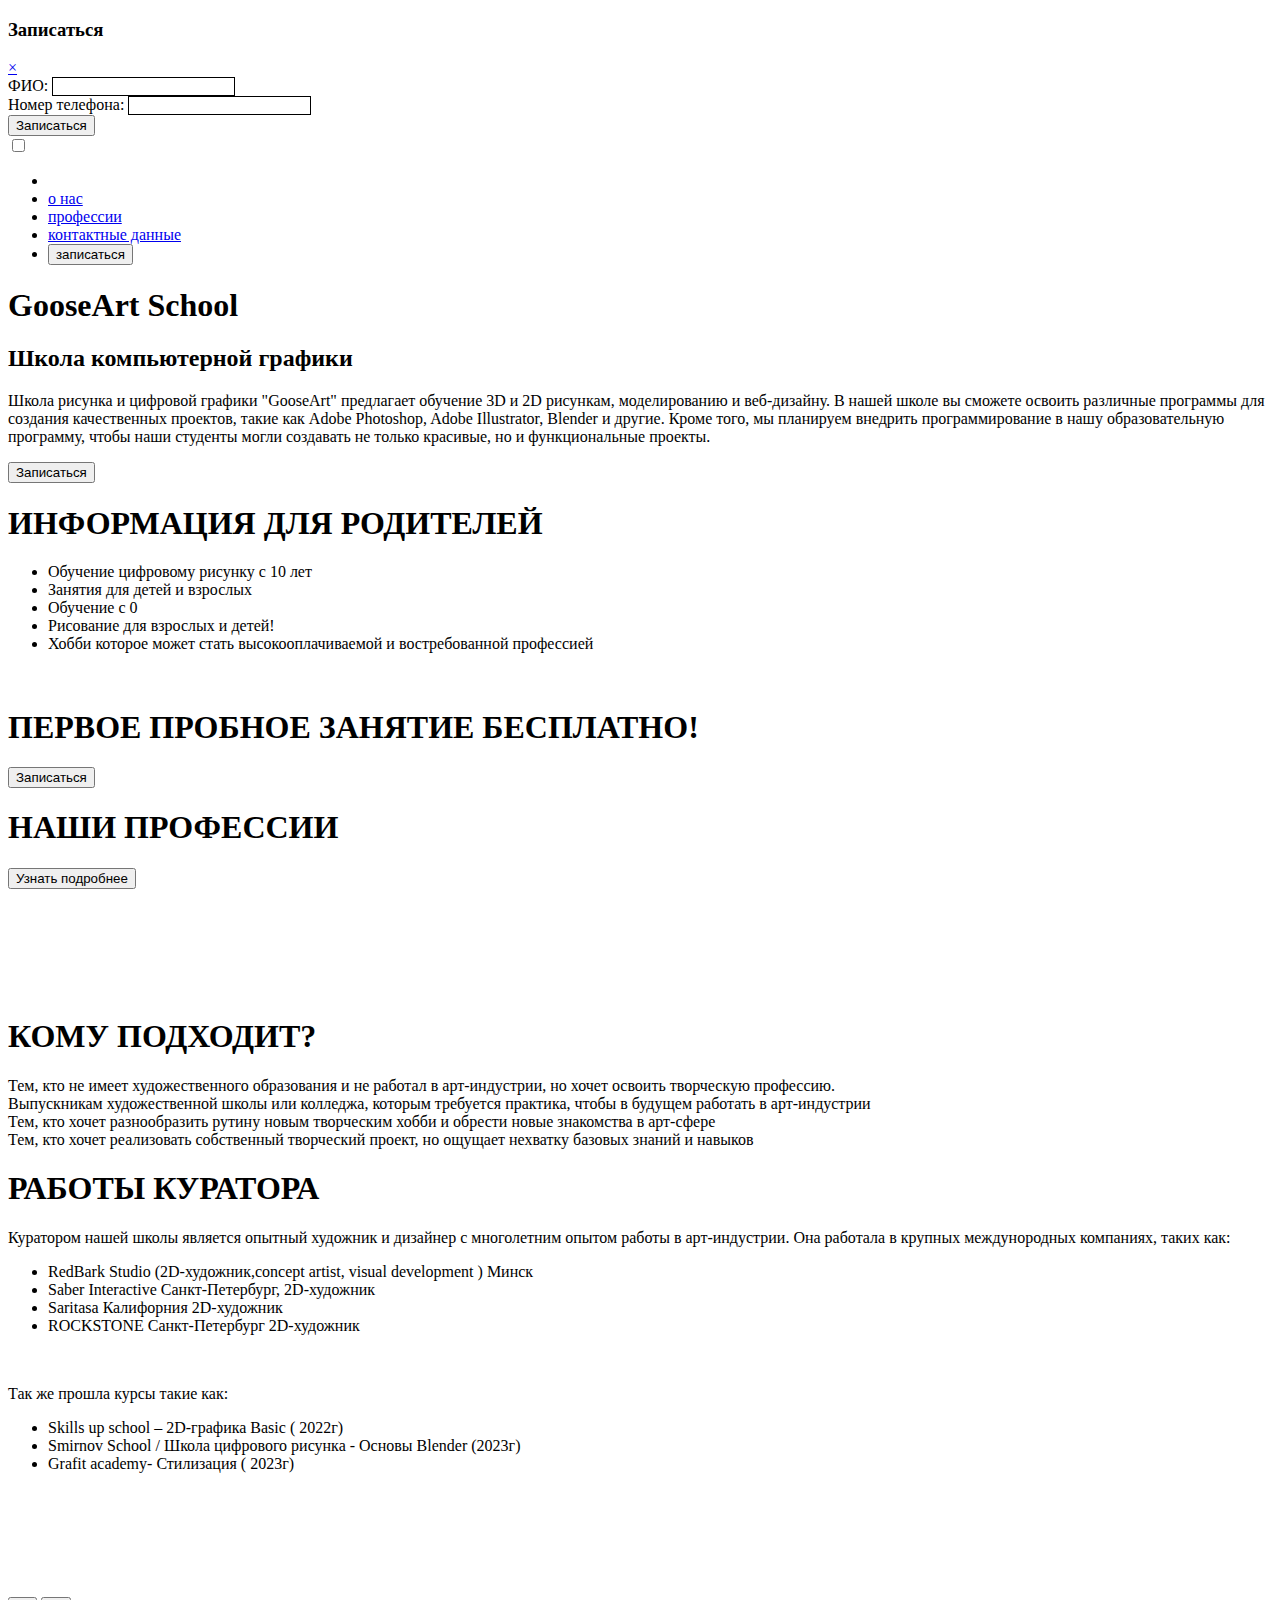
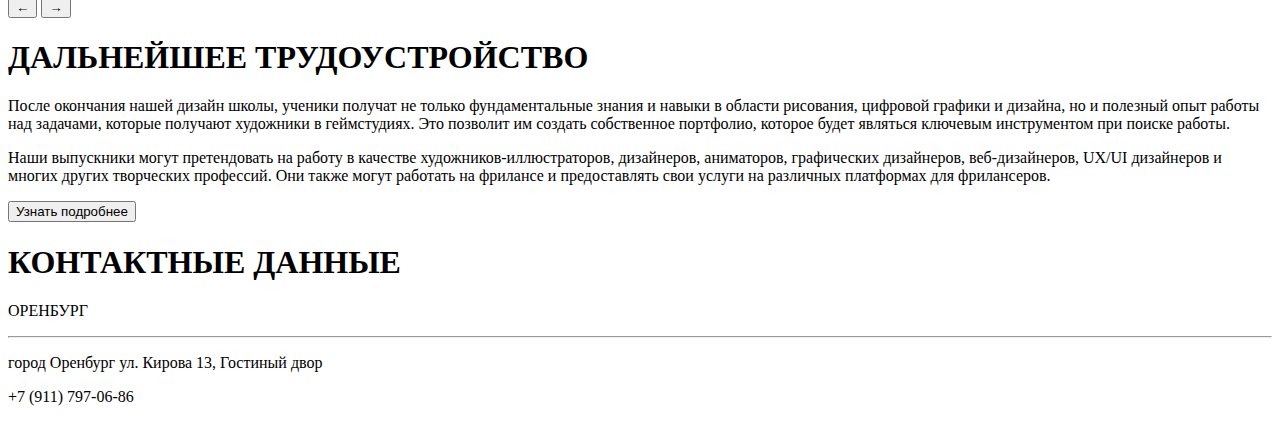
==== src/main/webapp/WEB-INF/views/index.html @ bcffc5c4 "Add db" ====
<!DOCTYPE html>
<html lang="en" xmlns:th="htttp://thymeleaf.org">
	<head>
		<title>FLEXBOX</title>
		<meta name="viewport" content="width=device-width, initial-scale=1.0, maximum-scale=1.0, user-scalable=0" />
		<link rel="stylesheet" href="resources/css/style.css" />
		<meta charset="UTF-8">
	</head>
	<body>
		<div id="openModal" class="modal">
			<div class="modal-dialog">
			  <div class="modal-content">
				<div class="modal-header">
				  <h3 class="modal-title">Записаться</h3>
				  <a href="#close" title="Close" class="close">×</a>
				</div>
				<div class="modal-body">    
				  <form th:method="POST" th:action="@{/}" class="form-example" th:object="${person}">
					<div class="form-example">
					<label class="modall" for="name">ФИО:</label>
					<input class="modali" style="border: 1px solid black; transform: translateZ(0); color: black;" type="text" name="name" id="name" required>
					</div>
					<div class="form-example">
					<label class="modall" for="number">Номер телефона:</label>
					<input class="modali" style="border: 1px solid black; transform: translateZ(0); color: black;" type="tel" name="number" id="number">
					</div>
						<input class="modal_submit" type="submit" value="Записаться" />
				  </form>
				</div>
			  </div>
			</div>
		  </div>
		<header class="header">
			<div class="container">		
				<input type="checkbox" id="burger-checkbox" class="burger-checkbox">
    			<label for="burger-checkbox" class="burger"></label>		
				<ul class="menu-list">
					<li id="hide"><img src="resources/imgs/logo.svg" alt="" class="logo"></li>
					<li id="hide"><a href="#us" class="gradient">о нас</a></li>
					<li id="hide"><a href="#professions" id="hide">профессии</a></li>
					<li id="hide"><a href="#contacts">контактные данные</a></li>
					<li id="hide"><a href="#openModal"><button class="record">записаться</button></a></li>	
					<!--<a href="#" id="pull">Меню</a>-->				
				</ul>				
			</div>
		</header>

		<main class="main" id="us">
			<section class="welcome">
				<div class="container1">
					<div class="welcome__textdiv">
						<h1 class="welcome__title">GooseArt School</h1>
						<h2 class="welcome__title2">Школа компьютерной графики</h2>
						<p class="welcome__text">Школа рисунка и цифровой графики "GooseArt" предлагает обучение 3D и 2D рисункам, моделированию и веб-дизайну. В нашей школе вы сможете освоить различные программы для создания качественных проектов, такие как Adobe Photoshop, Adobe Illustrator, Blender и другие. Кроме того, мы планируем внедрить программирование в нашу образовательную программу, чтобы наши студенты могли создавать не только красивые, но и функциональные проекты.</p>
						<a href="#openModal"><button class="record2">Записаться</button></a>
						<img src="resources/imgs/turtle.png" alt="" class="turtle">
					</div>
				</div>
			</section>
		</main>

		<main class="main2">
			<section class="parent-info">				
				<div class="container2">
					<h1 class="parent-info__title">ИНФОРМАЦИЯ <span>ДЛЯ РОДИТЕЛЕЙ</span></h1>					
						<div class="parent-info__textdiv">
							<div class="container_text">
							<ul>
								<li>Обучение цифровому рисунку с 10 лет</li>
								<li>Занятия для детей и взрослых</li>
								<li>Обучение с 0</li>
								<li>Рисование для взрослых и детей!</li>
								<li>Хобби которое может стать высокооплачиваемой и востребованной профессией</li>
							</ul>	
							</div>			
					</div>					
				</div>
				<img src="resources/imgs/dragon.png" alt="" class="dragon">
			</section>
		</main>

		<div class="free_lesson">
			<h1 class="h_free">ПЕРВОЕ ПРОБНОЕ ЗАНЯТИЕ БЕСПЛАТНО!</h1>
			<a href="#openModal"><button class="record3">Записаться</button></a>
		</div>

		<main class="main4" id="professions">
			<section class="professions">				
				<div class="container4_text">
					<h1 class="professions_h">НАШИ <span>ПРОФЕССИИ</span></h1>
					<a href="#openModal"><button class="record4">Узнать подробнее</button></a>
				</div>
				<div class="container4_firstline">
					<div><img src="resources/imgs/1.png" alt="" class="card1"></div>
					<div><img src="resources/imgs/2.png" alt="" class="card2"></div>
				</div>
				<div class="container4_secondline">
					<div class="hide_sova"><img src="resources/imgs/sova.png" alt="" class="sova"></div>
					<div><img src="resources/imgs/3.png" alt="" class="card3"></div>
					<div><img src="resources/imgs/4.png" alt="" class="card4"></div>
				</div>
				<div><img src="resources/imgs/sova.png" alt="" class="sova2"></div>
			</section>
		</main>

		<main class="main5">
			<section class="for">				
				<div><h1 class="for_h">КОМУ <span>ПОДХОДИТ?</span></h1></div>
				<div class="for_cards">
					<div class="first_card">Тем, кто не имеет художественного образования и не работал в арт-индустрии, но хочет освоить творческую профессию.</div>
					<div class="second_card">Выпускникам художественной школы или колледжа, которым требуется практика, чтобы в будущем работать в арт-индустрии</div>
					<div class="first_card">Тем, кто хочет разнообразить рутину новым творческим хобби и обрести новые знакомства в арт-сфере</div>
					<div class="second_card">Тем, кто хочет реализовать собственный творческий проект, но ощущает нехватку базовых знаний и навыков</div>

				</div>
			</section>
		</main>

		<main class="main6">
			<section class="works">				
				<div class="works_container">
					<h1 class="works_h">РАБОТЫ <span>КУРАТОРА</span></h1>
					<div class="block_works">
						<div class="text">
							<p>Куратором нашей школы является опытный художник и дизайнер с многолетним опытом работы в арт-индустрии. Она работала в крупных междунородных компаниях, таких как:</p>
							<ul class="work_list">
								<li>RedBark Studio (2D-художник,concept artist, visual development ) Минск</li>
								<li>Saber Interactive Санкт-Петербург, 2D-художник</li>
								<li>Saritasa Калифорния 2D-художник</li>
								<li>ROCKSTONE Санкт-Петербург 2D-художник</li>
							</ul>
							<br>
							<p>Так же прошла курсы такие как:</p>							
							<ul class="work_list">
								<li>Skills up school – 2D-графика Basic ( 2022г)</li>
								<li>Smirnov School / Школа цифрового рисунка - Основы Blender (2023г)</li>
								<li>Grafit academy- Стилизация ( 2023г)</li>
							</ul>							
						</div>	
												<!-- Tailwind CSS -->
						<script src="https://cdn.tailwindcss.com"></script>
						<!-- Alpine.js -->
						<script src="//unpkg.com/alpinejs" defer></script>

						<div class="w-full  flex justify-center">
							<div class="max-w-[100%] max-h-[632]">
								<div
								x-data="{ activeSlide: 1, slideCount: 6 }"
								class="overflow-hidden relative"
								>
								<!-- Slider -->
								<!-- You can remove x-init if you dont want to autoplay -->
								<div
									class="whitespace-nowrap transition-transform duration-500 ease-in-out gallery"
									:style="'transform: translateX(-' + (activeSlide - 1) * 100.5 + '%)'"
									x-init="setInterval(() => { activeSlide = activeSlide < slideCount ? activeSlide + 1 : 1 }, 5000)"
								>
									<!-- Item 1 -->
									<div class="inline-block w-full">
											<img
												src="resources/imgs/1fon.png"
												alt=""
												style="margin: 0 auto;"
											/>
									</div>
									<!-- Item 2 -->
									<div class="inline-block w-full">
									<img
										src="resources/imgs/2fon.jpg"
										alt=""
										style="margin: 0 auto;"
									/>
									</div>
									<!-- Item 3 -->
									<div class="inline-block w-full">
									<img
										src="resources/imgs/3fon.png"
										alt=""
										style="margin: 0 auto;"
									/>
									</div>
									<!-- Item 4 -->
									<div class="inline-block w-full">
										<img
										src="resources/imgs/4fon.png"
										alt=""
										style="margin: 0 auto;"
										/>
									</div>
									<!-- Item 5 -->
									<div class="inline-block w-full">
										<img
										src="resources/imgs/5fon.png"
										alt=""
										style="margin: 0 auto;"
										/>
									</div>
									<!-- Item 6 -->
									<div class="inline-block w-full">
										<img
										src="resources/imgs/6fon.png"
										alt=""
										style="margin: 0 auto;"
										/>
									</div>
								</div>

								<!-- Prev/Next Arrows -->
								<div class="absolute inset-0 flex items-center justify-between px-2">
									<button
									@click="activeSlide = activeSlide > 1 ? activeSlide - 1 : slideCount"
									class="w-[30px] h-[30px] flex items-center bg-black/30 text-white p-2 rounded-full"
									>
									&#8592;
									</button>
									<button
									@click="activeSlide = activeSlide < slideCount ? activeSlide + 1 : 1"
									class="w-[30px] h-[30px] flex items-center bg-black/30 text-white p-2 rounded-full"
									>
									&#8594;
									</button>
								</div>

								<!-- Dots Navigation -->
								<div
									class="absolute bottom-0 left-0 right-0 flex justify-center space-x-2 p-4"
								>
									<template x-for="slideIndex in slideCount" :key="slideIndex">
									<button
										@click="activeSlide = slideIndex"
										class="h-2 w-2 rounded-full"
										:class="{'bg-indigo-500': activeSlide === slideIndex, 'bg-white/50': activeSlide !== slideIndex}"
									></button>
									</template>
								</div>
								</div>
							</div>
						</div>
					</div>
				</div>
			</section>
		</main>
		<main class="main7">
			<section class="pastwork">				
				<div class="pastwork_container">
					<h1 class="pastwork_h">ДАЛЬНЕЙШЕЕ <span>ТРУДОУСТРОЙСТВО</span></h1>
					<div class="pastwork_block">
						<p class="past1">После окончания нашей дизайн школы, ученики получат не только фундаментальные знания и навыки в области рисования, цифровой графики и дизайна, но и полезный опыт работы над задачами, которые получают художники в геймстудиях. Это позволит им создать собственное портфолио, которое будет являться ключевым инструментом при поиске работы.
						</p>
						<p class="past2">
							Наши выпускники могут претендовать на работу в качестве художников-иллюстраторов, дизайнеров, аниматоров, графических дизайнеров, веб-дизайнеров, UX/UI дизайнеров и многих других творческих профессий. Они также могут работать на фрилансе и предоставлять свои услуги на различных платформах для фрилансеров.
						</p>
						<a href="#openModal"><button class="record4">Узнать подробнее</button></a>
					</div>
				</div>
				<div class="contact_container" id="contacts">
					<h1 class="contact_h">КОНТАКТНЫЕ <span>ДАННЫЕ</span></h1>
					<p class="city">ОРЕНБУРГ</p>
					<hr class="line">
					<p class="address">город Оренбург ул. Кирова 13, Гостиный двор</p>
					<p class="number">+7 (911) 797-06-86</p>
				</div>
			</section>
		</main>
		<div class="map">
		<script type="text/javascript" charset="utf-8" async src="https://api-maps.yandex.ru/services/constructor/1.0/js/?um=constructor%3A40d278621081333a7ce5fa63ada32adba9c589817ec1bc49a3a9a81137b33d1c&amp;width=100%25&amp;height=500&amp;lang=ru_RU&amp;scroll=true"></script>
	</div>
	</body>
	<!--<script>		
		
			const smoothLinks = document.querySelectorAll('a[href^="!"]') ;
			for (let smoothLink of smoothLinks) {
				smoothLink.addEventListener('click', function (e) {
					e.preventDefault();
					const id = smoothLink.getAttribute('href');

					document.querySelector(id).scrollIntoView({
						behavior: 'smooth',
						block: 'start'
					});
				});
			};
	</script>-->
	<script>
		function windowOpen(theURL) 
		{ 
		window.open(theURL,'','toolbar=0,status=0,scrollbars=0,fullscreen=1'); 
		} 
	</script>
</html>
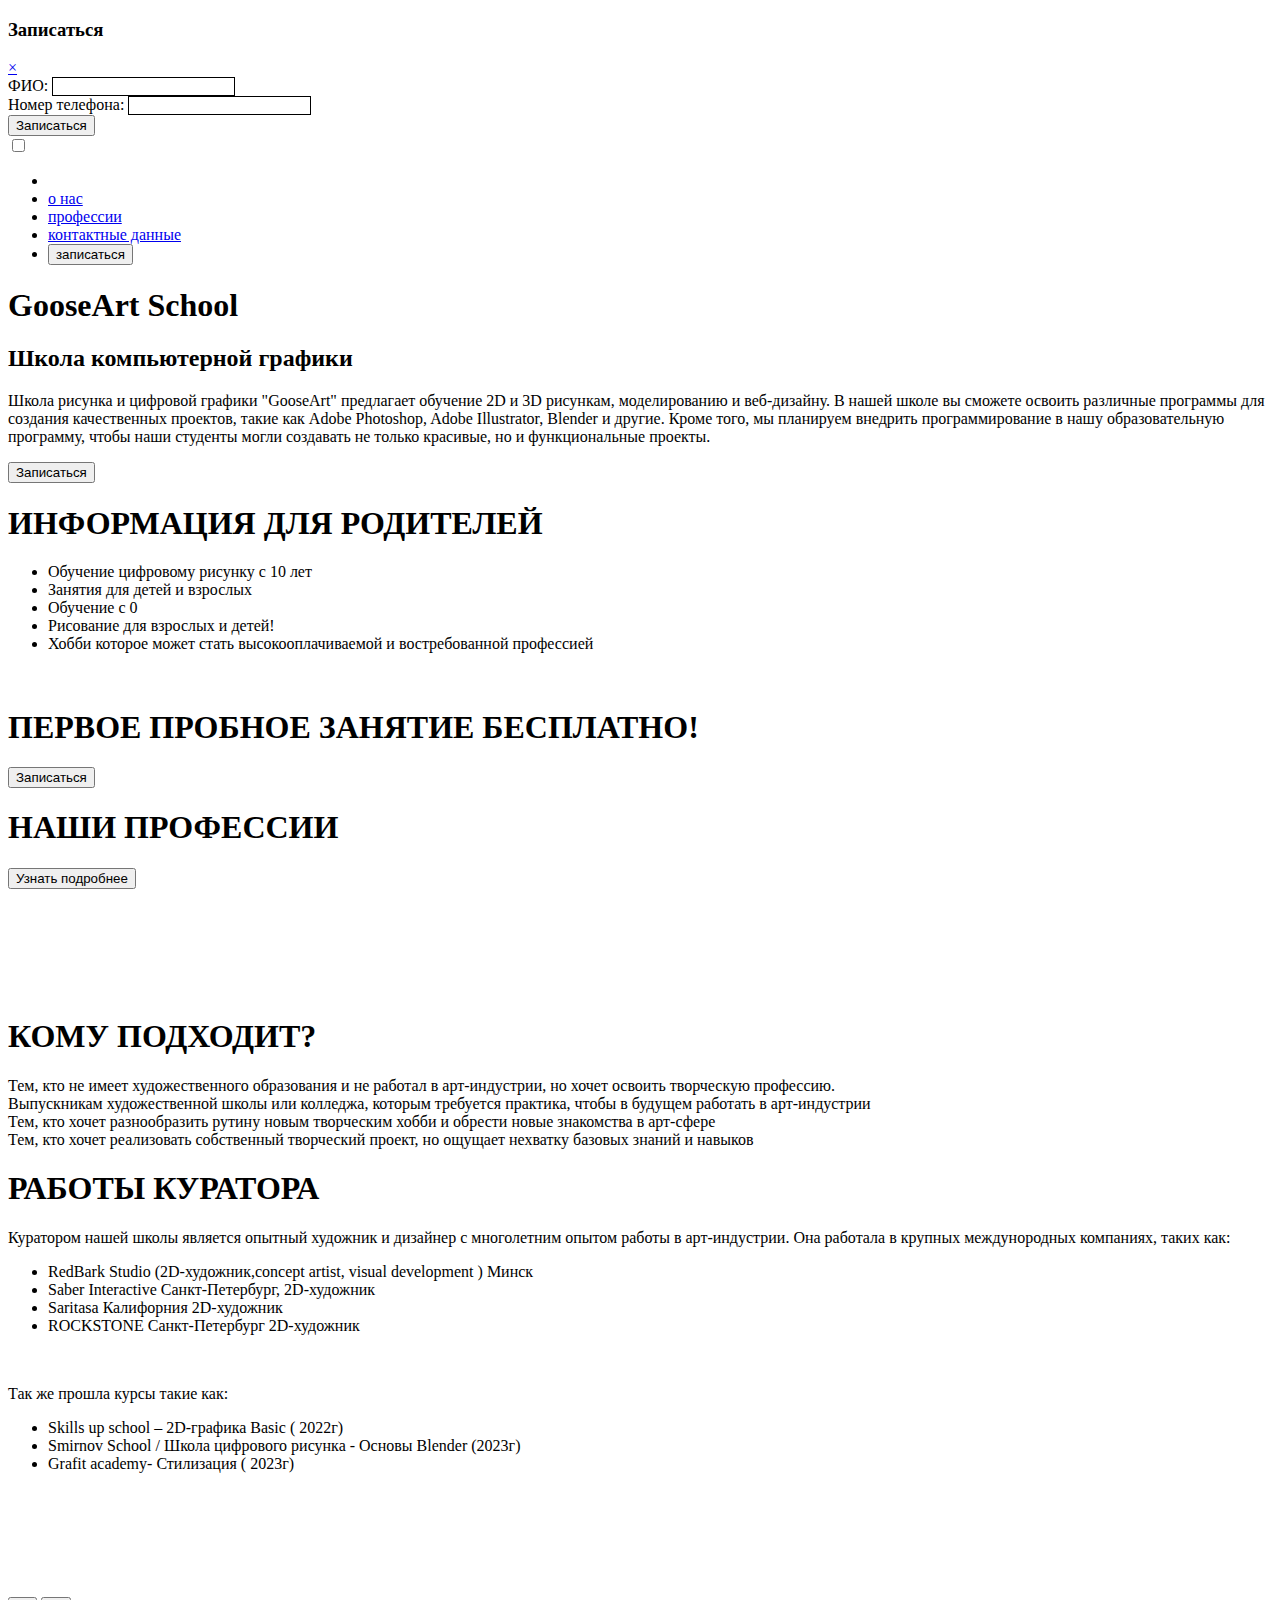
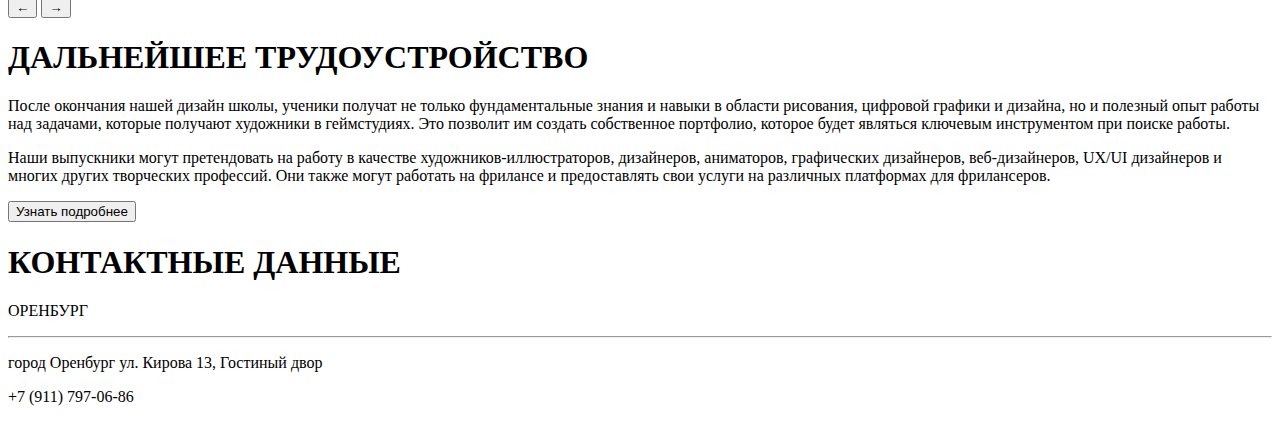
==== commit 0efa7425: "changes result" ====
--- a/src/main/webapp/WEB-INF/views/index.html
+++ b/src/main/webapp/WEB-INF/views/index.html
@@ -51,7 +51,7 @@
 					<div class="welcome__textdiv">
 						<h1 class="welcome__title">GooseArt School</h1>
 						<h2 class="welcome__title2">Школа компьютерной графики</h2>
-						<p class="welcome__text">Школа рисунка и цифровой графики "GooseArt" предлагает обучение 3D и 2D рисункам, моделированию и веб-дизайну. В нашей школе вы сможете освоить различные программы для создания качественных проектов, такие как Adobe Photoshop, Adobe Illustrator, Blender и другие. Кроме того, мы планируем внедрить программирование в нашу образовательную программу, чтобы наши студенты могли создавать не только красивые, но и функциональные проекты.</p>
+						<p class="welcome__text">Школа рисунка и цифровой графики "GooseArt" предлагает обучение 2D и 3D рисункам, моделированию и веб-дизайну. В нашей школе вы сможете освоить различные программы для создания качественных проектов, такие как Adobe Photoshop, Adobe Illustrator, Blender и другие. Кроме того, мы планируем внедрить программирование в нашу образовательную программу, чтобы наши студенты могли создавать не только красивые, но и функциональные проекты.</p>
 						<a href="#openModal"><button class="record2">Записаться</button></a>
 						<img src="resources/imgs/turtle.png" alt="" class="turtle">
 					</div>
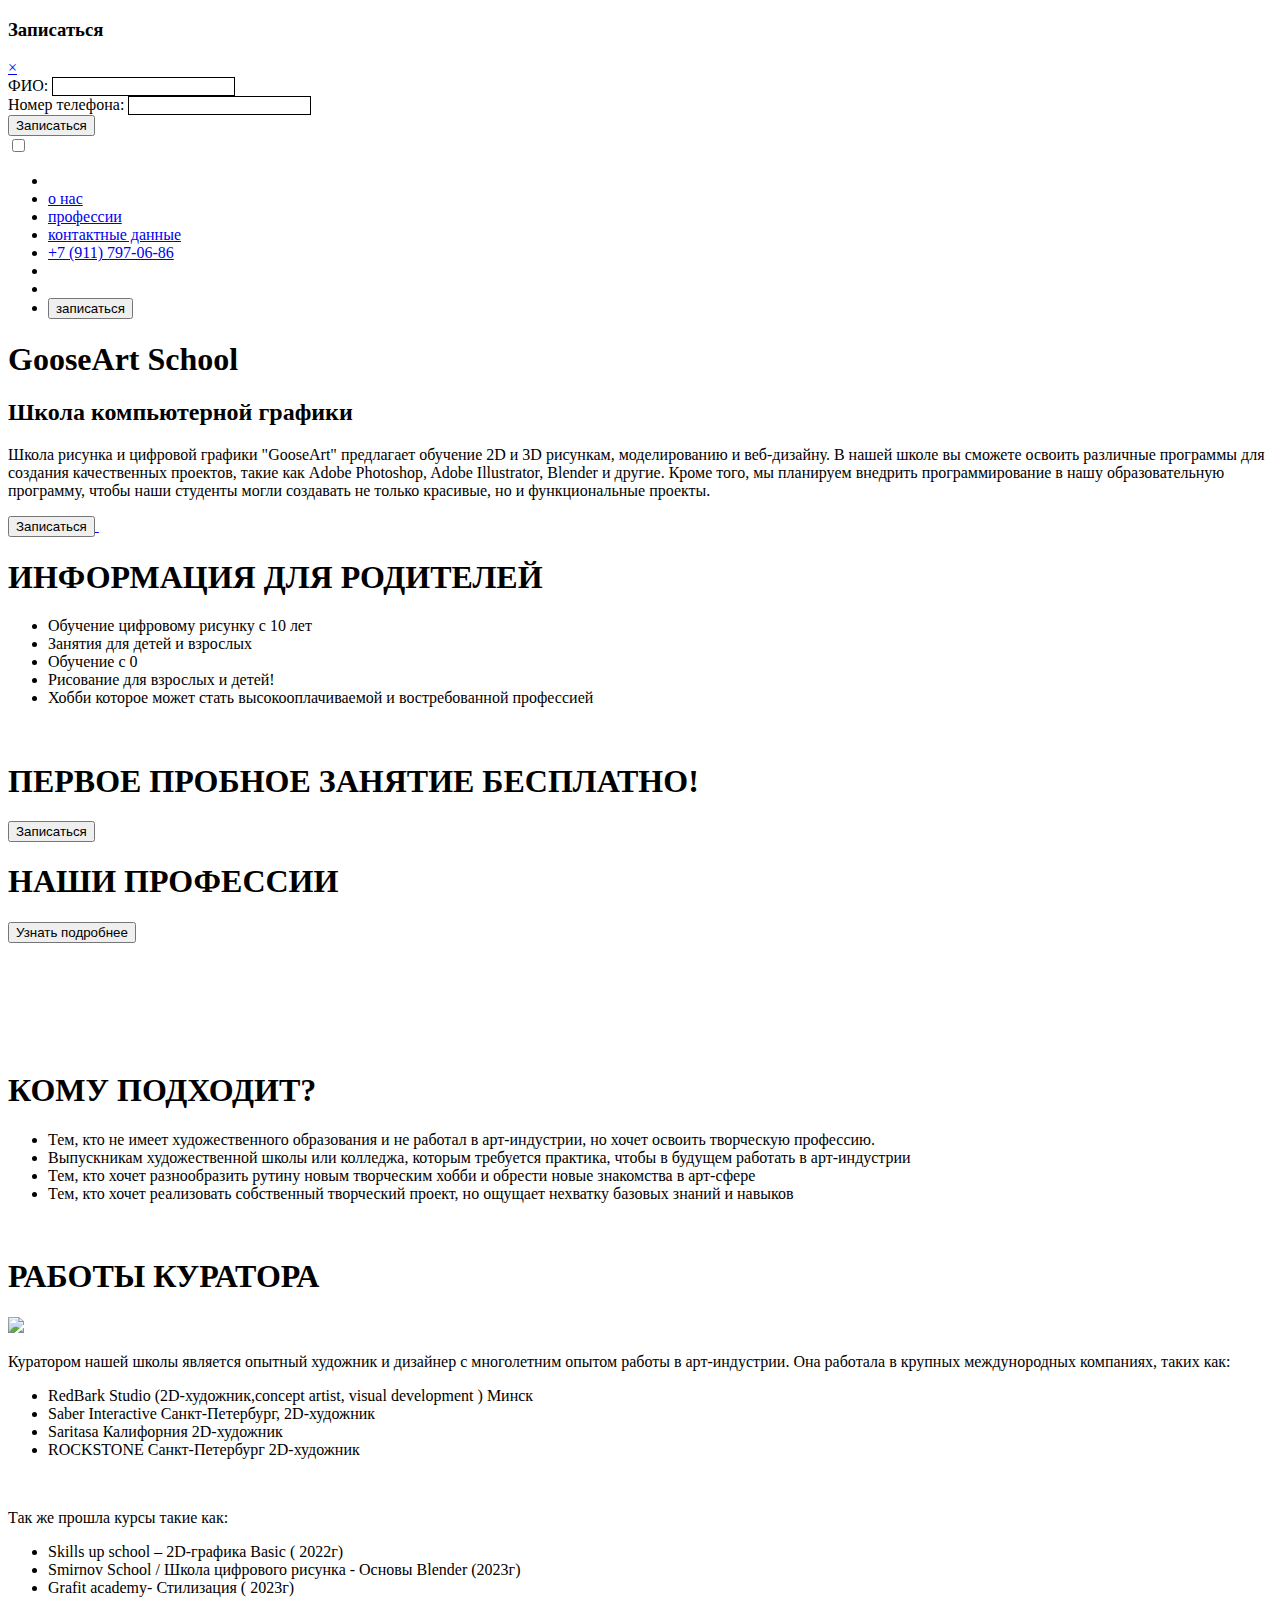
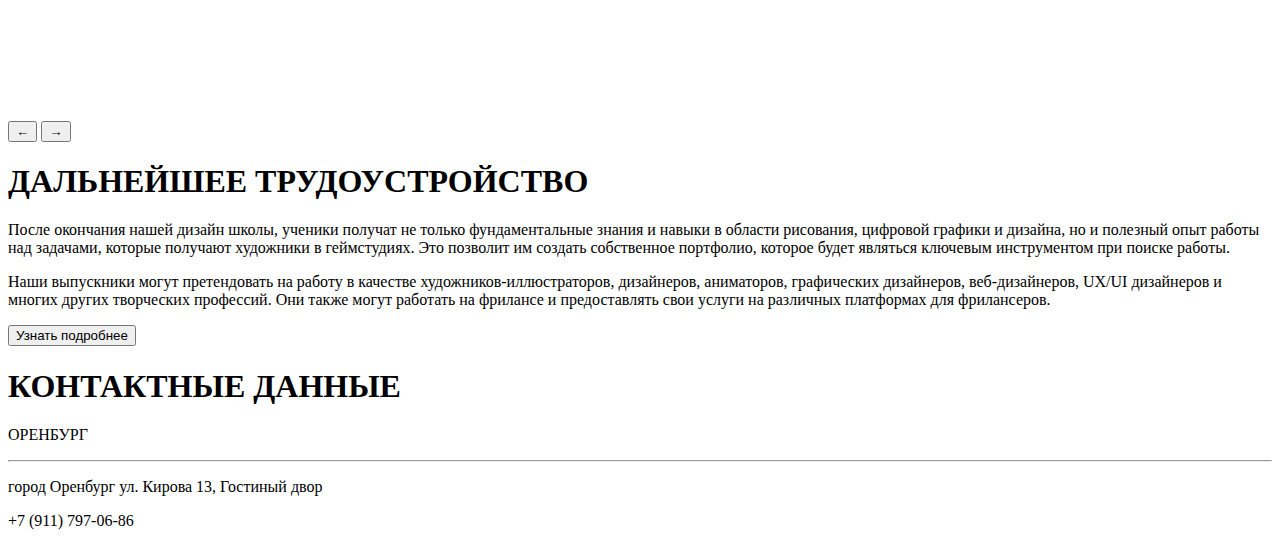
==== commit f984a94c: "full site" ====
--- a/src/main/webapp/WEB-INF/views/index.html
+++ b/src/main/webapp/WEB-INF/views/index.html
@@ -1,290 +1,320 @@
 <!DOCTYPE html>
 <html lang="en" xmlns:th="htttp://thymeleaf.org">
-	<head>
-		<title>FLEXBOX</title>
-		<meta name="viewport" content="width=device-width, initial-scale=1.0, maximum-scale=1.0, user-scalable=0" />
-		<link rel="stylesheet" href="resources/css/style.css" />
-		<meta charset="UTF-8">
-	</head>
-	<body>
-		<div id="openModal" class="modal">
-			<div class="modal-dialog">
-			  <div class="modal-content">
-				<div class="modal-header">
-				  <h3 class="modal-title">Записаться</h3>
-				  <a href="#close" title="Close" class="close">×</a>
-				</div>
-				<div class="modal-body">    
-				  <form th:method="POST" th:action="@{/}" class="form-example" th:object="${person}">
-					<div class="form-example">
-					<label class="modall" for="name">ФИО:</label>
-					<input class="modali" style="border: 1px solid black; transform: translateZ(0); color: black;" type="text" name="name" id="name" required>
-					</div>
-					<div class="form-example">
-					<label class="modall" for="number">Номер телефона:</label>
-					<input class="modali" style="border: 1px solid black; transform: translateZ(0); color: black;" type="tel" name="number" id="number">
-					</div>
-						<input class="modal_submit" type="submit" value="Записаться" />
-				  </form>
-				</div>
-			  </div>
-			</div>
-		  </div>
-		<header class="header">
-			<div class="container">		
-				<input type="checkbox" id="burger-checkbox" class="burger-checkbox">
-    			<label for="burger-checkbox" class="burger"></label>		
-				<ul class="menu-list">
-					<li id="hide"><img src="resources/imgs/logo.svg" alt="" class="logo"></li>
-					<li id="hide"><a href="#us" class="gradient">о нас</a></li>
-					<li id="hide"><a href="#professions" id="hide">профессии</a></li>
-					<li id="hide"><a href="#contacts">контактные данные</a></li>
-					<li id="hide"><a href="#openModal"><button class="record">записаться</button></a></li>	
-					<!--<a href="#" id="pull">Меню</a>-->				
-				</ul>				
-			</div>
-		</header>
-
-		<main class="main" id="us">
-			<section class="welcome">
-				<div class="container1">
-					<div class="welcome__textdiv">
-						<h1 class="welcome__title">GooseArt School</h1>
-						<h2 class="welcome__title2">Школа компьютерной графики</h2>
-						<p class="welcome__text">Школа рисунка и цифровой графики "GooseArt" предлагает обучение 2D и 3D рисункам, моделированию и веб-дизайну. В нашей школе вы сможете освоить различные программы для создания качественных проектов, такие как Adobe Photoshop, Adobe Illustrator, Blender и другие. Кроме того, мы планируем внедрить программирование в нашу образовательную программу, чтобы наши студенты могли создавать не только красивые, но и функциональные проекты.</p>
-						<a href="#openModal"><button class="record2">Записаться</button></a>
-						<img src="resources/imgs/turtle.png" alt="" class="turtle">
-					</div>
-				</div>
-			</section>
-		</main>
-
-		<main class="main2">
-			<section class="parent-info">				
-				<div class="container2">
-					<h1 class="parent-info__title">ИНФОРМАЦИЯ <span>ДЛЯ РОДИТЕЛЕЙ</span></h1>					
-						<div class="parent-info__textdiv">
-							<div class="container_text">
-							<ul>
-								<li>Обучение цифровому рисунку с 10 лет</li>
-								<li>Занятия для детей и взрослых</li>
-								<li>Обучение с 0</li>
-								<li>Рисование для взрослых и детей!</li>
-								<li>Хобби которое может стать высокооплачиваемой и востребованной профессией</li>
-							</ul>	
-							</div>			
-					</div>					
-				</div>
-				<img src="resources/imgs/dragon.png" alt="" class="dragon">
-			</section>
-		</main>
-
-		<div class="free_lesson">
-			<h1 class="h_free">ПЕРВОЕ ПРОБНОЕ ЗАНЯТИЕ БЕСПЛАТНО!</h1>
-			<a href="#openModal"><button class="record3">Записаться</button></a>
-		</div>
-
-		<main class="main4" id="professions">
-			<section class="professions">				
-				<div class="container4_text">
-					<h1 class="professions_h">НАШИ <span>ПРОФЕССИИ</span></h1>
-					<a href="#openModal"><button class="record4">Узнать подробнее</button></a>
-				</div>
-				<div class="container4_firstline">
-					<div><img src="resources/imgs/1.png" alt="" class="card1"></div>
-					<div><img src="resources/imgs/2.png" alt="" class="card2"></div>
-				</div>
-				<div class="container4_secondline">
-					<div class="hide_sova"><img src="resources/imgs/sova.png" alt="" class="sova"></div>
-					<div><img src="resources/imgs/3.png" alt="" class="card3"></div>
-					<div><img src="resources/imgs/4.png" alt="" class="card4"></div>
-				</div>
-				<div><img src="resources/imgs/sova.png" alt="" class="sova2"></div>
-			</section>
-		</main>
-
-		<main class="main5">
-			<section class="for">				
-				<div><h1 class="for_h">КОМУ <span>ПОДХОДИТ?</span></h1></div>
-				<div class="for_cards">
-					<div class="first_card">Тем, кто не имеет художественного образования и не работал в арт-индустрии, но хочет освоить творческую профессию.</div>
-					<div class="second_card">Выпускникам художественной школы или колледжа, которым требуется практика, чтобы в будущем работать в арт-индустрии</div>
-					<div class="first_card">Тем, кто хочет разнообразить рутину новым творческим хобби и обрести новые знакомства в арт-сфере</div>
-					<div class="second_card">Тем, кто хочет реализовать собственный творческий проект, но ощущает нехватку базовых знаний и навыков</div>
-
-				</div>
-			</section>
-		</main>
-
-		<main class="main6">
-			<section class="works">				
-				<div class="works_container">
-					<h1 class="works_h">РАБОТЫ <span>КУРАТОРА</span></h1>
-					<div class="block_works">
-						<div class="text">
-							<p>Куратором нашей школы является опытный художник и дизайнер с многолетним опытом работы в арт-индустрии. Она работала в крупных междунородных компаниях, таких как:</p>
-							<ul class="work_list">
-								<li>RedBark Studio (2D-художник,concept artist, visual development ) Минск</li>
-								<li>Saber Interactive Санкт-Петербург, 2D-художник</li>
-								<li>Saritasa Калифорния 2D-художник</li>
-								<li>ROCKSTONE Санкт-Петербург 2D-художник</li>
-							</ul>
-							<br>
-							<p>Так же прошла курсы такие как:</p>							
-							<ul class="work_list">
-								<li>Skills up school – 2D-графика Basic ( 2022г)</li>
-								<li>Smirnov School / Школа цифрового рисунка - Основы Blender (2023г)</li>
-								<li>Grafit academy- Стилизация ( 2023г)</li>
-							</ul>							
-						</div>	
-												<!-- Tailwind CSS -->
-						<script src="https://cdn.tailwindcss.com"></script>
-						<!-- Alpine.js -->
-						<script src="//unpkg.com/alpinejs" defer></script>
-
-						<div class="w-full  flex justify-center">
-							<div class="max-w-[100%] max-h-[632]">
-								<div
-								x-data="{ activeSlide: 1, slideCount: 6 }"
-								class="overflow-hidden relative"
-								>
-								<!-- Slider -->
-								<!-- You can remove x-init if you dont want to autoplay -->
-								<div
-									class="whitespace-nowrap transition-transform duration-500 ease-in-out gallery"
-									:style="'transform: translateX(-' + (activeSlide - 1) * 100.5 + '%)'"
-									x-init="setInterval(() => { activeSlide = activeSlide < slideCount ? activeSlide + 1 : 1 }, 5000)"
-								>
-									<!-- Item 1 -->
-									<div class="inline-block w-full">
-											<img
-												src="resources/imgs/1fon.png"
-												alt=""
-												style="margin: 0 auto;"
-											/>
-									</div>
-									<!-- Item 2 -->
-									<div class="inline-block w-full">
-									<img
-										src="resources/imgs/2fon.jpg"
-										alt=""
-										style="margin: 0 auto;"
-									/>
-									</div>
-									<!-- Item 3 -->
-									<div class="inline-block w-full">
-									<img
-										src="resources/imgs/3fon.png"
-										alt=""
-										style="margin: 0 auto;"
-									/>
-									</div>
-									<!-- Item 4 -->
-									<div class="inline-block w-full">
-										<img
-										src="resources/imgs/4fon.png"
-										alt=""
-										style="margin: 0 auto;"
-										/>
-									</div>
-									<!-- Item 5 -->
-									<div class="inline-block w-full">
-										<img
-										src="resources/imgs/5fon.png"
-										alt=""
-										style="margin: 0 auto;"
-										/>
-									</div>
-									<!-- Item 6 -->
-									<div class="inline-block w-full">
-										<img
-										src="resources/imgs/6fon.png"
-										alt=""
-										style="margin: 0 auto;"
-										/>
-									</div>
-								</div>
-
-								<!-- Prev/Next Arrows -->
-								<div class="absolute inset-0 flex items-center justify-between px-2">
-									<button
-									@click="activeSlide = activeSlide > 1 ? activeSlide - 1 : slideCount"
-									class="w-[30px] h-[30px] flex items-center bg-black/30 text-white p-2 rounded-full"
-									>
-									&#8592;
-									</button>
-									<button
-									@click="activeSlide = activeSlide < slideCount ? activeSlide + 1 : 1"
-									class="w-[30px] h-[30px] flex items-center bg-black/30 text-white p-2 rounded-full"
-									>
-									&#8594;
-									</button>
-								</div>
-
-								<!-- Dots Navigation -->
-								<div
-									class="absolute bottom-0 left-0 right-0 flex justify-center space-x-2 p-4"
-								>
-									<template x-for="slideIndex in slideCount" :key="slideIndex">
-									<button
-										@click="activeSlide = slideIndex"
-										class="h-2 w-2 rounded-full"
-										:class="{'bg-indigo-500': activeSlide === slideIndex, 'bg-white/50': activeSlide !== slideIndex}"
-									></button>
-									</template>
-								</div>
-								</div>
-							</div>
-						</div>
-					</div>
-				</div>
-			</section>
-		</main>
-		<main class="main7">
-			<section class="pastwork">				
-				<div class="pastwork_container">
-					<h1 class="pastwork_h">ДАЛЬНЕЙШЕЕ <span>ТРУДОУСТРОЙСТВО</span></h1>
-					<div class="pastwork_block">
-						<p class="past1">После окончания нашей дизайн школы, ученики получат не только фундаментальные знания и навыки в области рисования, цифровой графики и дизайна, но и полезный опыт работы над задачами, которые получают художники в геймстудиях. Это позволит им создать собственное портфолио, которое будет являться ключевым инструментом при поиске работы.
-						</p>
-						<p class="past2">
-							Наши выпускники могут претендовать на работу в качестве художников-иллюстраторов, дизайнеров, аниматоров, графических дизайнеров, веб-дизайнеров, UX/UI дизайнеров и многих других творческих профессий. Они также могут работать на фрилансе и предоставлять свои услуги на различных платформах для фрилансеров.
-						</p>
-						<a href="#openModal"><button class="record4">Узнать подробнее</button></a>
-					</div>
-				</div>
-				<div class="contact_container" id="contacts">
-					<h1 class="contact_h">КОНТАКТНЫЕ <span>ДАННЫЕ</span></h1>
-					<p class="city">ОРЕНБУРГ</p>
-					<hr class="line">
-					<p class="address">город Оренбург ул. Кирова 13, Гостиный двор</p>
-					<p class="number">+7 (911) 797-06-86</p>
-				</div>
-			</section>
-		</main>
-		<div class="map">
-		<script type="text/javascript" charset="utf-8" async src="https://api-maps.yandex.ru/services/constructor/1.0/js/?um=constructor%3A40d278621081333a7ce5fa63ada32adba9c589817ec1bc49a3a9a81137b33d1c&amp;width=100%25&amp;height=500&amp;lang=ru_RU&amp;scroll=true"></script>
-	</div>
-	</body>
-	<!--<script>		
-		
-			const smoothLinks = document.querySelectorAll('a[href^="!"]') ;
-			for (let smoothLink of smoothLinks) {
-				smoothLink.addEventListener('click', function (e) {
-					e.preventDefault();
-					const id = smoothLink.getAttribute('href');
-
-					document.querySelector(id).scrollIntoView({
-						behavior: 'smooth',
-						block: 'start'
-					});
-				});
-			};
-	</script>-->
-	<script>
-		function windowOpen(theURL) 
-		{ 
-		window.open(theURL,'','toolbar=0,status=0,scrollbars=0,fullscreen=1'); 
-		} 
-	</script>
+<head>
+    <title>FLEXBOX</title>
+    <meta name="viewport" content="width=device-width, initial-scale=1.0, maximum-scale=1.0, user-scalable=0"/>
+    <link rel="stylesheet" href="resources/css/style.css"/>
+    <meta charset="UTF-8">
+    <script src="//code.jivo.ru/widget/NghDIeJReA" async></script>
+</head>
+<body>
+<div id="openModal" class="modal">
+    <div class="modal-dialog">
+        <div class="modal-content">
+            <div class="modal-header">
+                <h3 class="modal-title">Записаться</h3>
+                <a href="#close" title="Close" class="close">×</a>
+            </div>
+            <div class="modal-body">
+                <form th:method="POST" th:action="@{/}" class="form-example" th:object="${person}">
+                    <div class="form-example">
+                        <label class="modall" for="name">ФИО:</label>
+                        <input class="modali" style="border: 1px solid black; transform: translateZ(0); color: black;"
+                               type="text" name="name" id="name" required>
+                    </div>
+                    <div class="form-example">
+                        <label class="modall" for="number">Номер телефона:</label>
+                        <input class="modali" style="border: 1px solid black; transform: translateZ(0); color: black;"
+                               type="tel" name="number" id="number">
+                    </div>
+                    <input class="modal_submit" type="submit" value="Записаться"/>
+                </form>
+            </div>
+        </div>
+    </div>
+</div>
+<header class="header">
+    <div class="container">
+        <input type="checkbox" id="burger-checkbox" class="burger-checkbox">
+        <label for="burger-checkbox" class="burger"></label>
+        <ul class="menu-list">
+            <li id="hide"><img src="resources/imgs/logo.svg" alt="" class="logo"></li>
+            <li id="hide"><a href="#us" class="gradient">о нас</a></li>
+            <li id="hide"><a href="#professions" id="hide">профессии</a></li>
+            <li id="hide"><a href="#contacts">контактные данные</a></li>
+
+            <li id="hide"><a href="tel:+79117970686">+7 (911) 797-06-86</a></li>
+            <li id="hide"><a href="https://t.me/manigoose" target="_blank"><img src="resources/imgs/telegram.svg" alt=""
+                                                                                class="telegram"></a></li>
+            <li id="hide"><a
+                    href="https://api.whatsapp.com/send/?phone=%2B79117970686&text&type=phone_number&app_absent=0"
+                    target="_blank"><img src="resources/imgs/whatsapp.svg" alt="" class="whatsapp"></a></li>
+            <li id="hide"><a href="#openModal">
+                <button class="record">записаться</button>
+            </a></li>
+        </ul>
+    </div>
+</header>
+
+<main class="main" id="us">
+    <section class="welcome">
+        <div class="container1">
+            <div class="welcome__textdiv">
+                <h1 class="welcome__title">GooseArt School</h1>
+                <h2 class="welcome__title2">Школа компьютерной графики</h2>
+                <p class="welcome__text">Школа рисунка и цифровой графики "GooseArt" предлагает обучение 2D и 3D
+                    рисункам, моделированию и веб-дизайну. В нашей школе вы сможете освоить различные программы для
+                    создания качественных проектов, такие как Adobe Photoshop, Adobe Illustrator, Blender и другие.
+                    Кроме того, мы планируем внедрить программирование в нашу образовательную программу, чтобы наши
+                    студенты могли создавать не только красивые, но и функциональные проекты.</p>
+                <a href="#openModal">
+                    <button class="record2">Записаться</button>
+                </a>
+                <img src="resources/imgs/turtle.png" alt="" class="turtle">
+            </div>
+        </div>
+    </section>
+</main>
+
+<main class="main2">
+    <section class="parent-info">
+        <div class="container2">
+            <h1 class="parent-info__title">ИНФОРМАЦИЯ <span>ДЛЯ РОДИТЕЛЕЙ</span></h1>
+            <div class="parent-info__textdiv">
+                <div class="container_text">
+                    <ul>
+                        <li>Обучение цифровому рисунку с 10 лет</li>
+                        <li>Занятия для детей и взрослых</li>
+                        <li>Обучение с 0</li>
+                        <li>Рисование для взрослых и детей!</li>
+                        <li>Хобби которое может стать высокооплачиваемой и востребованной профессией</li>
+                    </ul>
+                </div>
+            </div>
+        </div>
+        <img src="resources/imgs/dragon.png" alt="" class="dragon">
+    </section>
+</main>
+
+<div class="free_lesson">
+    <h1 class="h_free">ПЕРВОЕ ПРОБНОЕ ЗАНЯТИЕ БЕСПЛАТНО!</h1>
+    <a href="#openModal">
+        <button class="record3">Записаться</button>
+    </a>
+</div>
+
+<main class="main4" id="professions">
+    <section class="professions">
+        <div class="container4_text">
+            <h1 class="professions_h">НАШИ <span>ПРОФЕССИИ</span></h1>
+            <a href="#openModal">
+                <button class="record4">Узнать подробнее</button>
+            </a>
+        </div>
+        <div class="container4_firstline">
+            <div><img src="resources/imgs/1.png" alt="" class="card1"></div>
+            <div><img src="resources/imgs/2.png" alt="" class="card2"></div>
+        </div>
+        <div class="container4_secondline">
+            <div class="hide_sova"><img src="resources/imgs/sova.png" alt="" class="sova"></div>
+            <div><img src="resources/imgs/3.png" alt="" class="card3"></div>
+            <div><img src="resources/imgs/4.png" alt="" class="card4"></div>
+        </div>
+        <div><img src="resources/imgs/sova.png" alt="" class="sova2"></div>
+    </section>
+</main>
+
+<main class="main5">
+    <section class="for">
+        <div class="container3">
+            <h1 class="for_h">КОМУ <span>ПОДХОДИТ?</span></h1>
+            <div class="parent-info__textdiv2">
+                <div class="container_text2">
+                    <ul>
+                        <li>Тем, кто не имеет художественного образования и не работал в арт-индустрии, но хочет освоить
+                            творческую профессию.
+                        </li>
+                        <li>Выпускникам художественной школы или колледжа, которым требуется практика, чтобы в будущем
+                            работать в арт-индустрии
+                        </li>
+                        <li>Тем, кто хочет разнообразить рутину новым творческим хобби и обрести новые знакомства в
+                            арт-сфере
+                        </li>
+                        <li>Тем, кто хочет реализовать собственный творческий проект, но ощущает нехватку базовых знаний
+                            и навыков
+                        </li>
+                    </ul>
+                </div>
+            </div>
+        </div>
+        <img src="resources/imgs/eight.png" alt="" class="eight">
+    </section>
+</main>
+
+<main class="main6">
+    <section class="works">
+        <div class="works_container">
+            <h1 class="works_h">РАБОТЫ <span>КУРАТОРА</span></h1>
+            <div class="block_works">
+                <div class="text">
+                    <img src="resources/imgs/masha.png" class="masha">
+                    <p class="padding1">Куратором нашей школы является опытный художник и дизайнер с многолетним опытом
+                        работы в арт-индустрии. Она работала в крупных междунородных компаниях, таких как:</p>
+                    <ul class="work_list">
+                        <li class="padding2">RedBark Studio (2D-художник,concept artist, visual development ) Минск</li>
+                        <li class="padding3">Saber Interactive Санкт-Петербург, 2D-художник</li>
+                        <li>Saritasa Калифорния 2D-художник</li>
+                        <li>ROCKSTONE Санкт-Петербург 2D-художник</li>
+                    </ul>
+                    <br>
+                    <p>Так же прошла курсы такие как:</p>
+                    <ul class="work_list">
+                        <li>Skills up school – 2D-графика Basic ( 2022г)</li>
+                        <li>Smirnov School / Школа цифрового рисунка - Основы Blender (2023г)</li>
+                        <li>Grafit academy- Стилизация ( 2023г)</li>
+                    </ul>
+                </div>
+                <!-- Tailwind CSS -->
+                <script src="https://cdn.tailwindcss.com"></script>
+                <!-- Alpine.js -->
+                <script src="//unpkg.com/alpinejs" defer></script>
+
+                <div class="w-full  flex justify-center">
+                    <div class="max-w-[100%] max-h-[632]">
+                        <div
+                                x-data="{ activeSlide: 1, slideCount: 6 }"
+                                class="overflow-hidden relative"
+                        >
+                            <!-- Slider -->
+                            <!-- You can remove x-init if you dont want to autoplay -->
+                            <div
+                                    class="whitespace-nowrap transition-transform duration-500 ease-in-out gallery"
+                                    :style="'transform: translateX(-' + (activeSlide - 1) * 100.5 + '%)'"
+                                    x-init="setInterval(() => { activeSlide = activeSlide < slideCount ? activeSlide + 1 : 1 }, 5000)"
+                            >
+                                <!-- Item 1 -->
+                                <div class="inline-block w-full">
+                                    <img
+                                            src="resources/imgs/1fon.png"
+                                            alt=""
+                                            style="margin: 0 auto; border-radius: 15px;"
+                                    />
+                                </div>
+                                <!-- Item 2 -->
+                                <div class="inline-block w-full">
+                                    <img
+                                            src="resources/imgs/2fon.png"
+                                            alt=""
+                                            style="margin: 0 auto; border-radius: 15px;"
+                                    />
+                                </div>
+                                <!-- Item 3 -->
+                                <div class="inline-block w-full">
+                                    <img
+                                            src="resources/imgs/3fon.png"
+                                            alt=""
+                                            style="margin: 0 auto; border-radius: 15px;"
+                                    />
+                                </div>
+                                <!-- Item 4 -->
+                                <div class="inline-block w-full">
+                                    <img
+                                            src="resources/imgs/4fon.png"
+                                            alt=""
+                                            style="margin: 0 auto; border-radius: 15px;"
+                                    />
+                                </div>
+                                <!-- Item 5 -->
+                                <div class="inline-block w-full">
+                                    <img
+                                            src="resources/imgs/5fon.png"
+                                            alt=""
+                                            style="margin: 0 auto; border-radius: 15px;"
+                                    />
+                                </div>
+                                <!-- Item 6 -->
+                                <div class="inline-block w-full">
+                                    <img
+                                            src="resources/imgs/6fon.png"
+                                            alt=""
+                                            style="margin: 0 auto; border-radius: 15px;"
+                                    />
+                                </div>
+                            </div>
+
+                            <!-- Prev/Next Arrows -->
+                            <div class="absolute inset-0 flex items-center justify-between px-2">
+                                <button
+                                        @click="activeSlide = activeSlide > 1 ? activeSlide - 1 : slideCount"
+                                        class="w-[30px] h-[30px] flex items-center bg-black/30 text-white p-2 rounded-full"
+                                >
+                                    &#8592;
+                                </button>
+                                <button
+                                        @click="activeSlide = activeSlide < slideCount ? activeSlide + 1 : 1"
+                                        class="w-[30px] h-[30px] flex items-center bg-black/30 text-white p-2 rounded-full"
+                                >
+                                    &#8594;
+                                </button>
+                            </div>
+
+                            <!-- Dots Navigation -->
+                            <div
+                                    class="absolute bottom-0 left-0 right-0 flex justify-center space-x-2 p-4"
+                            >
+                                <template x-for="slideIndex in slideCount" :key="slideIndex">
+                                    <button
+                                            @click="activeSlide = slideIndex"
+                                            class="h-2 w-2 rounded-full"
+                                            :class="{'bg-indigo-500': activeSlide === slideIndex, 'bg-white/50': activeSlide !== slideIndex}"
+                                    ></button>
+                                </template>
+                            </div>
+                        </div>
+                    </div>
+                </div>
+            </div>
+        </div>
+    </section>
+</main>
+<main class="main7">
+    <section class="pastwork">
+        <div class="pastwork_container">
+            <h1 class="pastwork_h">ДАЛЬНЕЙШЕЕ <span>ТРУДОУСТРОЙСТВО</span></h1>
+            <div class="pastwork_block">
+                <p class="past1">После окончания нашей дизайн школы, ученики получат не только фундаментальные знания и
+                    навыки в области рисования, цифровой графики и дизайна, но и полезный опыт работы над задачами,
+                    которые получают художники в геймстудиях. Это позволит им создать собственное портфолио, которое
+                    будет являться ключевым инструментом при поиске работы.
+                </p>
+                <p class="past2">
+                    Наши выпускники могут претендовать на работу в качестве художников-иллюстраторов, дизайнеров,
+                    аниматоров, графических дизайнеров, веб-дизайнеров, UX/UI дизайнеров и многих других творческих
+                    профессий. Они также могут работать на фрилансе и предоставлять свои услуги на различных платформах
+                    для фрилансеров.
+                </p>
+                <a href="#openModal">
+                    <button class="record4">Узнать подробнее</button>
+                </a>
+            </div>
+        </div>
+        <div class="contact_container" id="contacts">
+            <h1 class="contact_h">КОНТАКТНЫЕ <span>ДАННЫЕ</span></h1>
+            <p class="city">ОРЕНБУРГ</p>
+            <hr class="line">
+            <p class="address">город Оренбург ул. Кирова 13, Гостиный двор</p>
+            <p class="number">+7 (911) 797-06-86</p>
+        </div>
+    </section>
+</main>
+<div class="map">
+    <script type="text/javascript" charset="utf-8" async
+            src="https://api-maps.yandex.ru/services/constructor/1.0/js/?um=constructor%3A40d278621081333a7ce5fa63ada32adba9c589817ec1bc49a3a9a81137b33d1c&amp;width=100%25&amp;height=500&amp;lang=ru_RU&amp;scroll=true"></script>
+</div>
+</body>
+<script>
+    function windowOpen(theURL) {
+        window.open(theURL, '', 'toolbar=0,status=0,scrollbars=0,fullscreen=1');
+    }
+</script>
 </html>
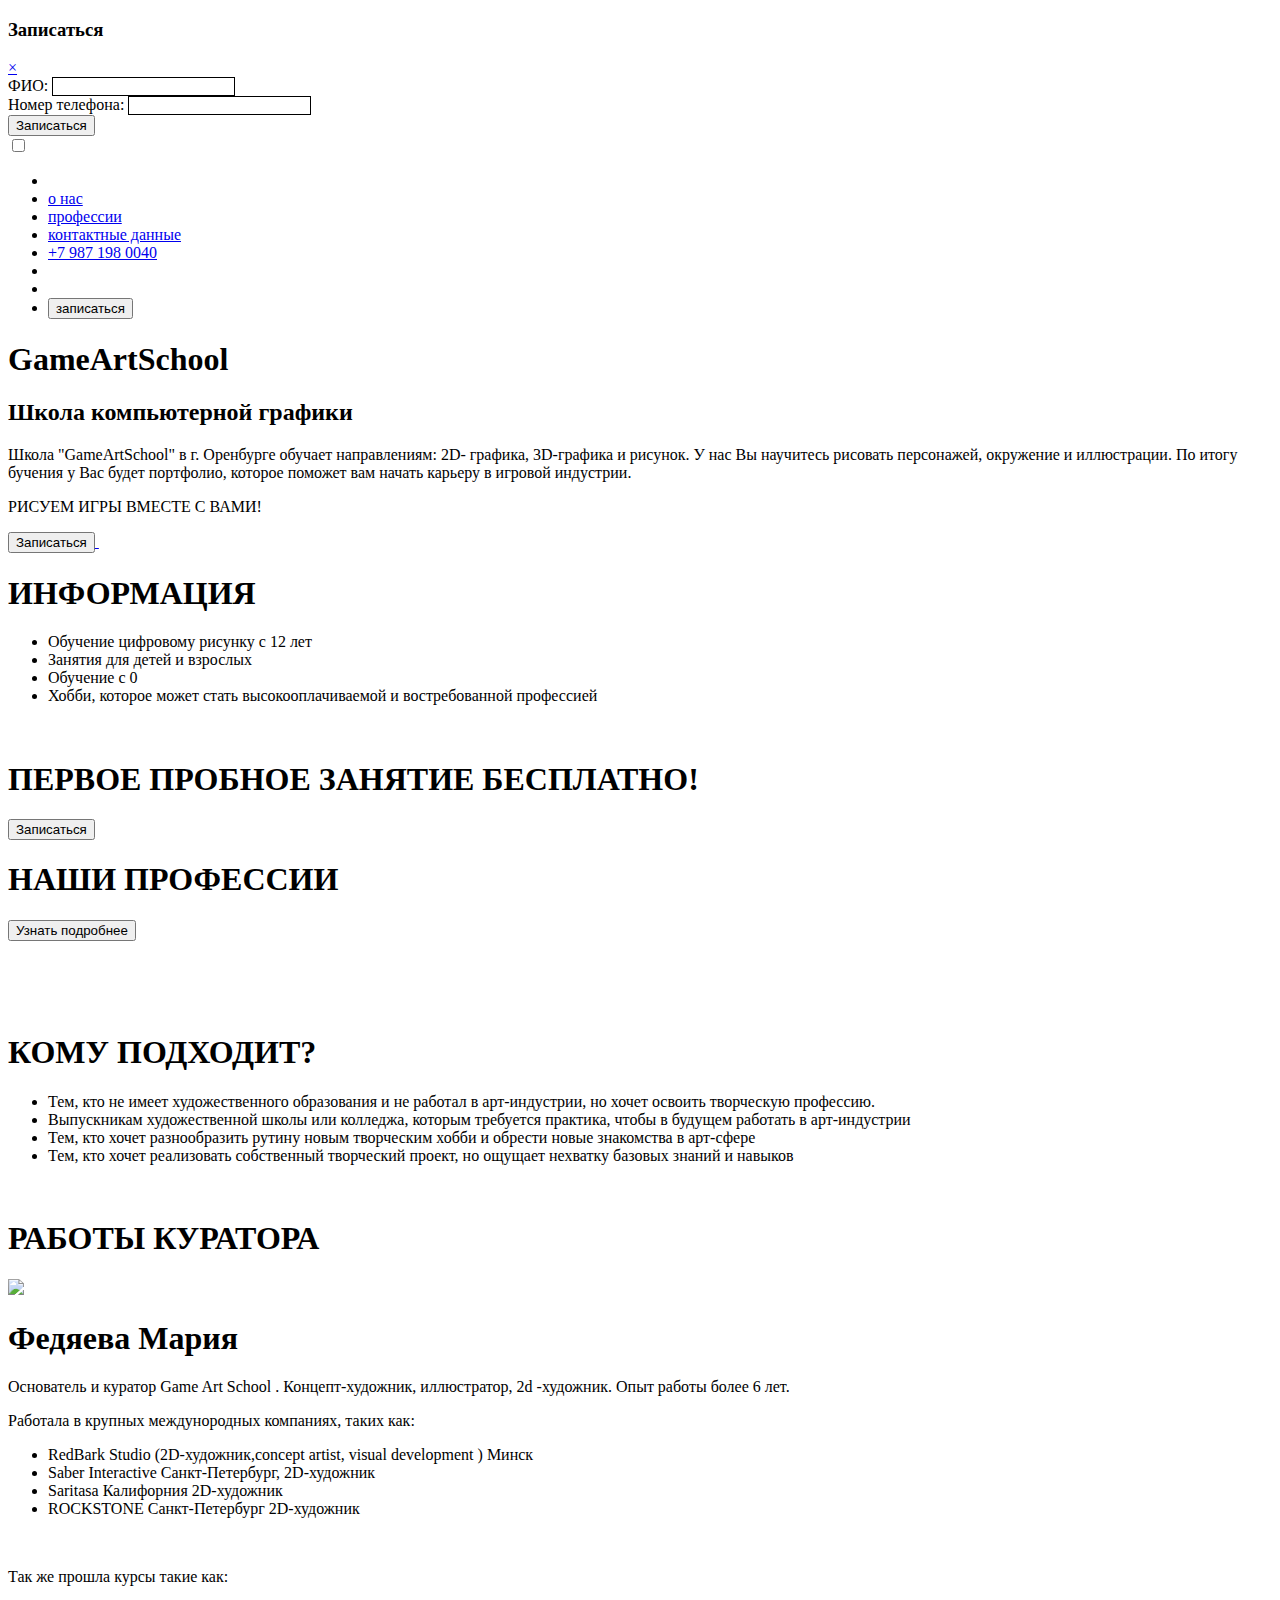
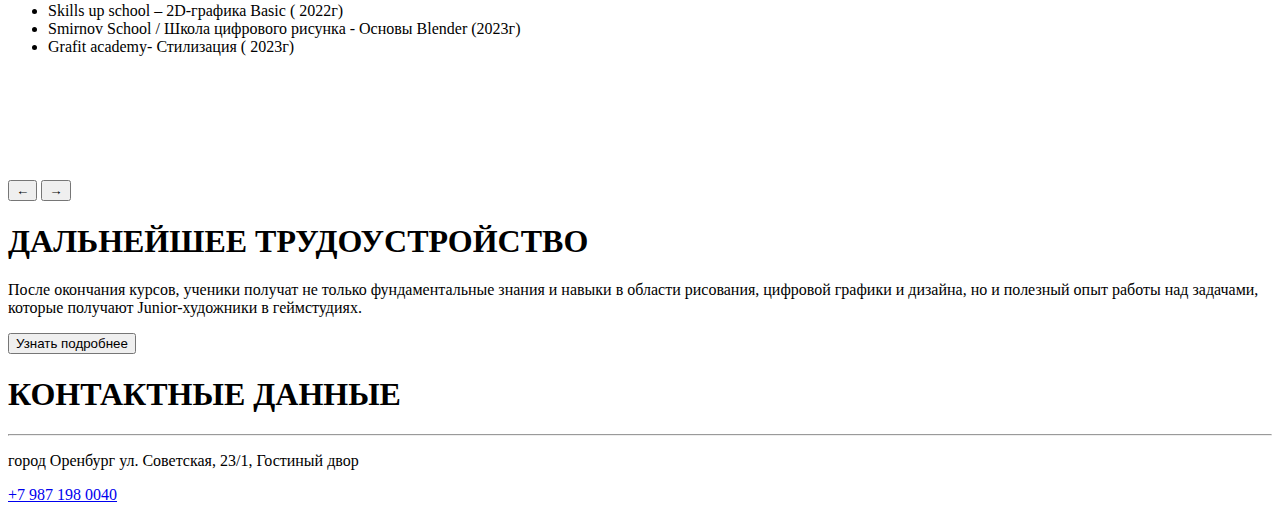
==== commit bf6189a0: "finaly result" ====
--- a/src/main/webapp/WEB-INF/views/index.html
+++ b/src/main/webapp/WEB-INF/views/index.html
@@ -6,6 +6,7 @@
     <link rel="stylesheet" href="resources/css/style.css"/>
     <meta charset="UTF-8">
     <script src="//code.jivo.ru/widget/NghDIeJReA" async></script>
+    <!-- Yandex.Metrika counter --> <script type="text/javascript" > (function(m,e,t,r,i,k,a){m[i]=m[i]||function(){(m[i].a=m[i].a||[]).push(arguments)}; m[i].l=1*new Date(); for (var j = 0; j < document.scripts.length; j++) {if (document.scripts[j].src === r) { return; }} k=e.createElement(t),a=e.getElementsByTagName(t)[0],k.async=1,k.src=r,a.parentNode.insertBefore(k,a)}) (window, document, "script", "https://mc.yandex.ru/metrika/tag.js", "ym"); ym(96344656, "init", { clickmap:true, trackLinks:true, accurateTrackBounce:true, webvisor:true }); </script> <noscript><div><img src="https://mc.yandex.ru/watch/96344656" style="position:absolute; left:-9999px;" alt="" /></div></noscript> <!-- /Yandex.Metrika counter -->
 </head>
 <body>
 <div id="openModal" class="modal">
@@ -43,11 +44,11 @@
             <li id="hide"><a href="#professions" id="hide">профессии</a></li>
             <li id="hide"><a href="#contacts">контактные данные</a></li>
 
-            <li id="hide"><a href="tel:+79117970686">+7 (911) 797-06-86</a></li>
-            <li id="hide"><a href="https://t.me/manigoose" target="_blank"><img src="resources/imgs/telegram.svg" alt=""
-                                                                                class="telegram"></a></li>
+            <li id="hide"><a href="tel:+79871980040">+7 987 198 0040</a></li>
+            <li id="hide"><a href="https://t.me/Gameartschool" target="_blank"><img src="resources/imgs/telegram.svg" alt=""
+                                                                                    class="telegram"></a></li>
             <li id="hide"><a
-                    href="https://api.whatsapp.com/send/?phone=%2B79117970686&text&type=phone_number&app_absent=0"
+                    href="https://api.whatsapp.com/send/?phone=%2B79871980040&text&type=phone_number&app_absent=0"
                     target="_blank"><img src="resources/imgs/whatsapp.svg" alt="" class="whatsapp"></a></li>
             <li id="hide"><a href="#openModal">
                 <button class="record">записаться</button>
@@ -60,13 +61,10 @@
     <section class="welcome">
         <div class="container1">
             <div class="welcome__textdiv">
-                <h1 class="welcome__title">GooseArt School</h1>
+                <h1 class="welcome__title">GameArtSchool</h1>
                 <h2 class="welcome__title2">Школа компьютерной графики</h2>
-                <p class="welcome__text">Школа рисунка и цифровой графики "GooseArt" предлагает обучение 2D и 3D
-                    рисункам, моделированию и веб-дизайну. В нашей школе вы сможете освоить различные программы для
-                    создания качественных проектов, такие как Adobe Photoshop, Adobe Illustrator, Blender и другие.
-                    Кроме того, мы планируем внедрить программирование в нашу образовательную программу, чтобы наши
-                    студенты могли создавать не только красивые, но и функциональные проекты.</p>
+                <p class="welcome__text">Школа "GameArtSchool"  в г. Оренбурге обучает  направлениям: 2D- графика, 3D-графика  и рисунок.  У нас Вы научитесь рисовать персонажей, окружение и иллюстрации. По итогу  бучения у Вас будет портфолио, которое   поможет вам начать карьеру в игровой индустрии.</p>
+                <p class="purple">РИСУЕМ ИГРЫ ВМЕСТЕ С ВАМИ!</p>
                 <a href="#openModal">
                     <button class="record2">Записаться</button>
                 </a>
@@ -79,15 +77,14 @@
 <main class="main2">
     <section class="parent-info">
         <div class="container2">
-            <h1 class="parent-info__title">ИНФОРМАЦИЯ <span>ДЛЯ РОДИТЕЛЕЙ</span></h1>
+            <h1 class="parent-info__title">ИНФОРМАЦИЯ</h1>
             <div class="parent-info__textdiv">
                 <div class="container_text">
                     <ul>
-                        <li>Обучение цифровому рисунку с 10 лет</li>
+                        <li>Обучение цифровому рисунку с 12 лет</li>
                         <li>Занятия для детей и взрослых</li>
                         <li>Обучение с 0</li>
-                        <li>Рисование для взрослых и детей!</li>
-                        <li>Хобби которое может стать высокооплачиваемой и востребованной профессией</li>
+                        <li>Хобби, которое может стать высокооплачиваемой и востребованной профессией</li>
                     </ul>
                 </div>
             </div>
@@ -114,13 +111,9 @@
         <div class="container4_firstline">
             <div><img src="resources/imgs/1.png" alt="" class="card1"></div>
             <div><img src="resources/imgs/2.png" alt="" class="card2"></div>
-        </div>
-        <div class="container4_secondline">
-            <div class="hide_sova"><img src="resources/imgs/sova.png" alt="" class="sova"></div>
             <div><img src="resources/imgs/3.png" alt="" class="card3"></div>
             <div><img src="resources/imgs/4.png" alt="" class="card4"></div>
         </div>
-        <div><img src="resources/imgs/sova.png" alt="" class="sova2"></div>
     </section>
 </main>
 
@@ -147,7 +140,7 @@
                 </div>
             </div>
         </div>
-        <img src="resources/imgs/eight.png" alt="" class="eight">
+        <img src="resources/imgs/sova.png" alt="" class="eight">
     </section>
 </main>
 
@@ -158,17 +151,18 @@
             <div class="block_works">
                 <div class="text">
                     <img src="resources/imgs/masha.png" class="masha">
-                    <p class="padding1">Куратором нашей школы является опытный художник и дизайнер с многолетним опытом
-                        работы в арт-индустрии. Она работала в крупных междунородных компаниях, таких как:</p>
-                    <ul class="work_list">
-                        <li class="padding2">RedBark Studio (2D-художник,concept artist, visual development ) Минск</li>
-                        <li class="padding3">Saber Interactive Санкт-Петербург, 2D-художник</li>
+                    <h1 class="padding1 masha_h">Федяева Мария</h1>
+                    <p class="padding1">Основатель и куратор Game Art School . Концепт-художник, иллюстратор, 2d -художник. Опыт работы более 6 лет.</p>
+                    <p class="padding1 company">Работала в крупных междунородных компаниях, таких как:</p>
+                    <ul class="work_list padding1">
+                        <li class="">RedBark Studio (2D-художник,concept artist, visual development ) Минск</li>
+                        <li class="">Saber Interactive Санкт-Петербург, 2D-художник</li>
                         <li>Saritasa Калифорния 2D-художник</li>
                         <li>ROCKSTONE Санкт-Петербург 2D-художник</li>
                     </ul>
                     <br>
-                    <p>Так же прошла курсы такие как:</p>
-                    <ul class="work_list">
+                    <p class="padding1">Так же прошла курсы такие как:</p>
+                    <ul class="work_list padding1">
                         <li>Skills up school – 2D-графика Basic ( 2022г)</li>
                         <li>Smirnov School / Школа цифрового рисунка - Основы Blender (2023г)</li>
                         <li>Grafit academy- Стилизация ( 2023г)</li>
@@ -282,17 +276,14 @@
         <div class="pastwork_container">
             <h1 class="pastwork_h">ДАЛЬНЕЙШЕЕ <span>ТРУДОУСТРОЙСТВО</span></h1>
             <div class="pastwork_block">
-                <p class="past1">После окончания нашей дизайн школы, ученики получат не только фундаментальные знания и
-                    навыки в области рисования, цифровой графики и дизайна, но и полезный опыт работы над задачами,
-                    которые получают художники в геймстудиях. Это позволит им создать собственное портфолио, которое
-                    будет являться ключевым инструментом при поиске работы.
+                <p class="past1">После окончания курсов, ученики получат не только фундаментальные знания и навыки в области рисования, цифровой графики и дизайна, но и полезный опыт работы над задачами, которые получают Junior-художники  в геймстудиях.
                 </p>
-                <p class="past2">
+                <!--<p class="past2">
                     Наши выпускники могут претендовать на работу в качестве художников-иллюстраторов, дизайнеров,
                     аниматоров, графических дизайнеров, веб-дизайнеров, UX/UI дизайнеров и многих других творческих
                     профессий. Они также могут работать на фрилансе и предоставлять свои услуги на различных платформах
                     для фрилансеров.
-                </p>
+                </p>-->
                 <a href="#openModal">
                     <button class="record4">Узнать подробнее</button>
                 </a>
@@ -300,10 +291,9 @@
         </div>
         <div class="contact_container" id="contacts">
             <h1 class="contact_h">КОНТАКТНЫЕ <span>ДАННЫЕ</span></h1>
-            <p class="city">ОРЕНБУРГ</p>
             <hr class="line">
-            <p class="address">город Оренбург ул. Кирова 13, Гостиный двор</p>
-            <p class="number">+7 (911) 797-06-86</p>
+            <p class="address">город Оренбург ул. Советская, 23/1, Гостиный двор</p>
+            <p class="number"><a href="tel:+79871980040">+7 987 198 0040</a></p>
         </div>
     </section>
 </main>
